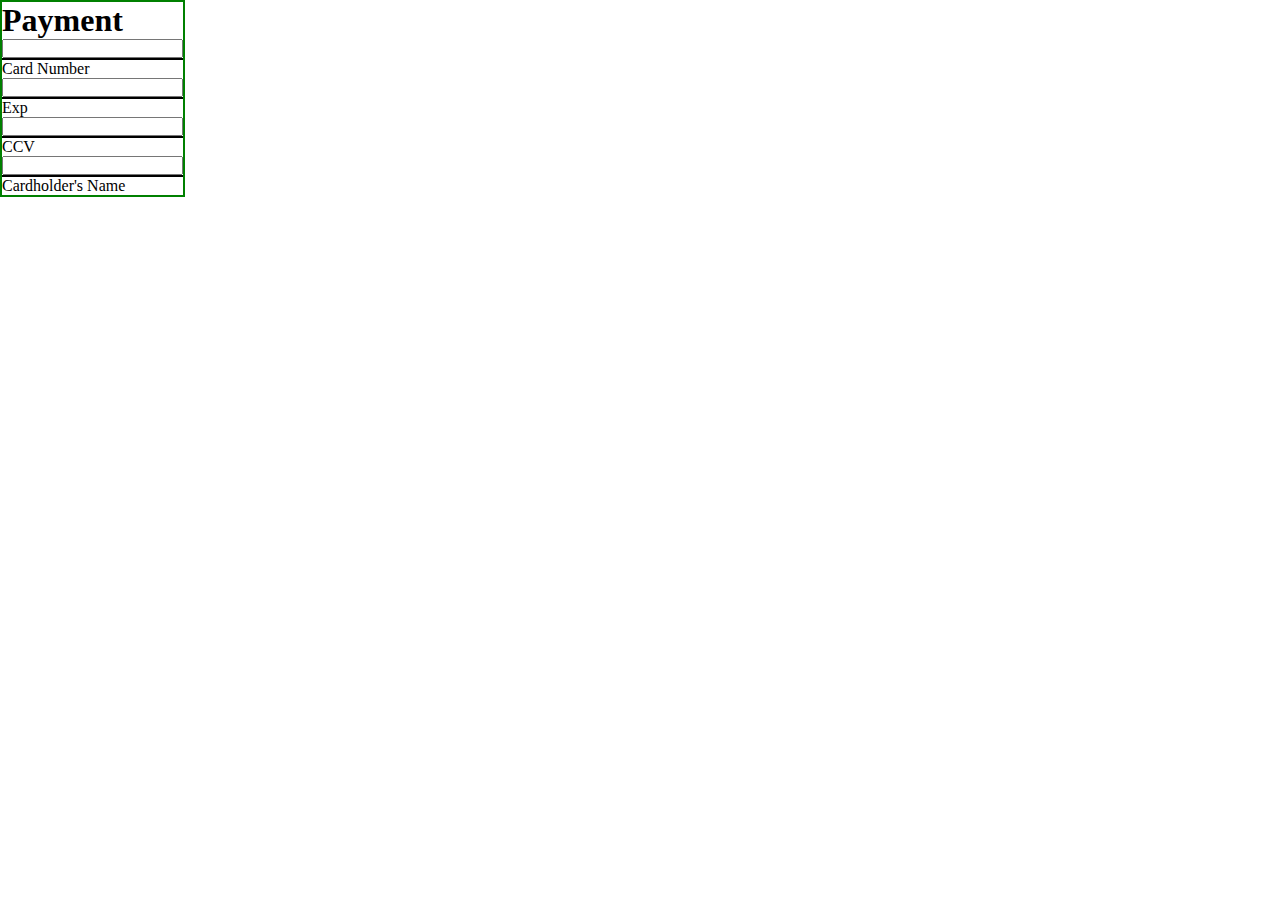
==== 2-CreditCard/index.html @ 5834aa9e "2-CreditCard: Initial commit" ====
<!DOCTYPE html>
<html lang="en">
<head>
    <meta charset="UTF-8">
    <meta name="viewport" content="width=device-width, initial-scale=1.0">
    <meta http-equiv="X-UA-Compatible" content="ie=edge">
    <link rel="stylesheet" type="text/css" href="./styles.css">
    <title> Daily UI #2: Credit Card Checkout</title>
</head>
<body>
    <div class="main">
      <div class="content">
        <h1> Payment </h1>
        <div class="form-group">
          <input type="tel" maxLength="19">
          <label> Card Number </label>
        </div>
        <div class="form-group">
          <input type="tel">
          <label> Exp </label>
        </div>
        <div class="form-group">
          <input type="tel">
          <label> CCV </label>
        </div>
        <div class="form-group">
          <input type="text">
          <label> Cardholder's Name </label>
        </div>
      </div>
    </div>
</body>
</html>
---- 2-CreditCard/styles.css ----
* {
    margin: 0px;
    padding: 0px;
}

html {
  min-width: 100vw;
  min-height: 100vh;
}

.main {
  height: inherit;
  width: inherit;
}

.content {
  border: 2px solid green;
  display: inline-block;
}

label {
  display: block;
  border-top: 2px solid 
}
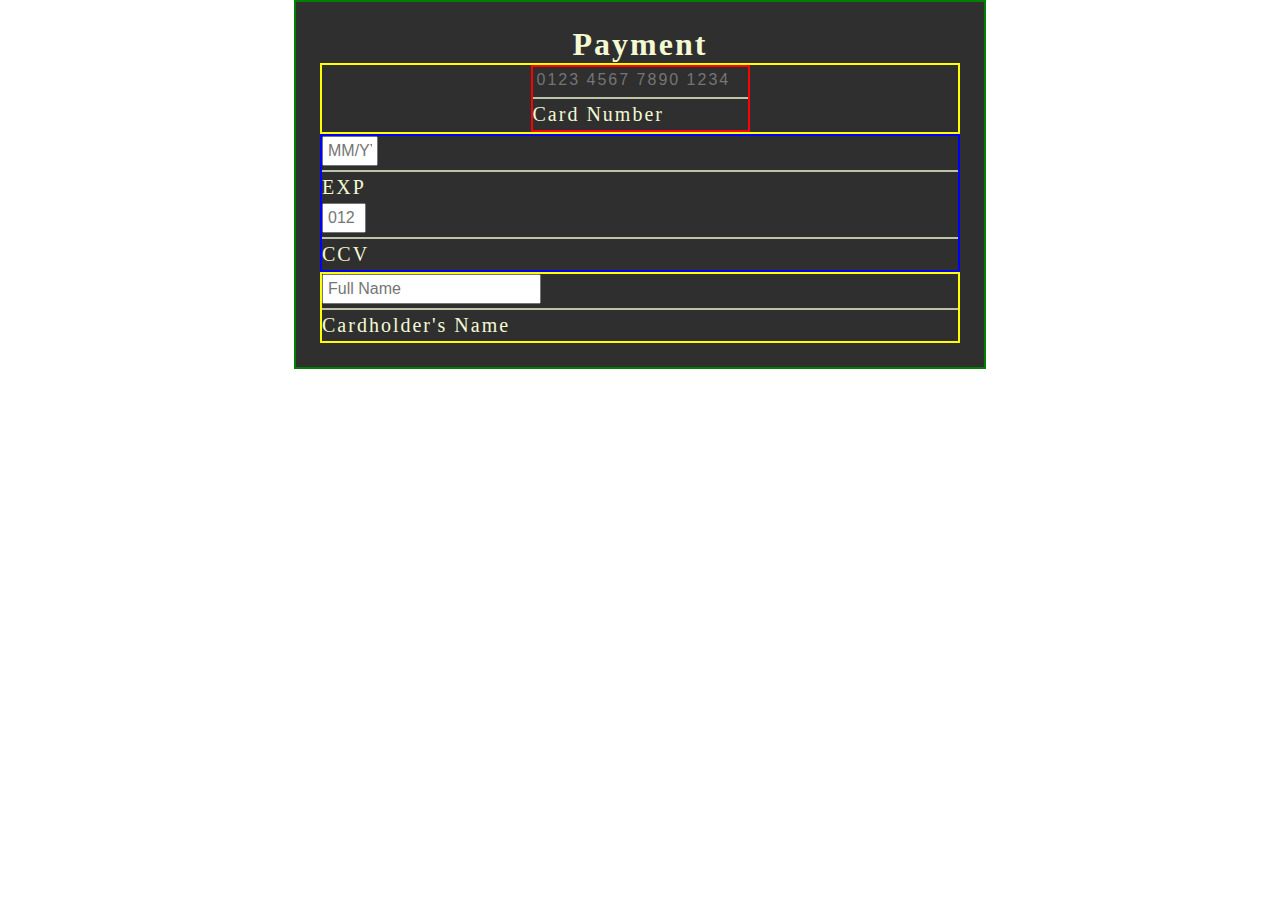
==== commit 648b5342: "2-CreditCard: Add .form-group containers and update styling" ====
--- a/2-CreditCard/index.html
+++ b/2-CreditCard/index.html
@@ -9,22 +9,22 @@
 </head>
 <body>
     <div class="main">
-      <div class="content">
+      <div class="main-content">
         <h1> Payment </h1>
         <div class="form-group">
-          <input type="tel" maxLength="19">
-          <label> Card Number </label>
+          <div class="form-content">
+            <input type="tel" maxLength="19" name="Card-Number" placeholder="0123 4567 7890 1234">
+            <label> Card Number </label>
+          </div>
         </div>
         <div class="form-group">
-          <input type="tel">
-          <label> Exp </label>
-        </div>
-        <div class="form-group">
-          <input type="tel">
+          <input type="tel" name="Exp" placeholder="MM/YY">
+          <label> EXP </label>
+          <input type="tel" maxLength="4" name="CCV" placeholder="012">
           <label> CCV </label>
         </div>
         <div class="form-group">
-          <input type="text">
+          <input type="text" name="Cardholder-name" placeholder="Full Name">
           <label> Cardholder's Name </label>
         </div>
       </div>
--- a/2-CreditCard/styles.css
+++ b/2-CreditCard/styles.css
@@ -11,14 +11,75 @@
 .main {
   height: inherit;
   width: inherit;
+  display: flex;
+  justify-content: center;
 }
 
-.content {
+.main-content {
+  background-color: #2F2F2F;
   border: 2px solid green;
+  display: flex;
+  flex-direction: column;
+  padding: 24px;
+  width: 50%;
+}
+
+.main-content h1 {
+  text-align: center;
+}
+
+.form-group {
+  border: 2px solid yellow;
+}
+
+.form-content:nth-of-type(1) {
+  border: 2px solid red;
   display: inline-block;
 }
 
+.form-group:nth-of-type(1) {
+  text-align: center;
+}
+
+.form-group:nth-of-type(2) {
+  border: 2px solid blue;
+  display: inline-block;
+}
+
+input[type="tel"], input[type="text"] {
+  display: block;
+  font-size: 16px;
+  padding: 4px;
+}
+
+input[name="Card-Number"] {
+  background-color: #2F2F2F;
+  border: none;
+  color: #F3F9D2;
+  letter-spacing: 2px;
+  margin: 0 auto;
+  outline: none;
+}
+
+input[name="Exp"] {
+  width: 44px;
+}
+
+input[name="CCV"] {
+  width: 32px;
+}
+
+h1, label {
+  color: #F3F9D2;
+  letter-spacing: 2px;
+}
+
 label {
-  display: block;
-  border-top: 2px solid 
+  border-top: 2px solid #BDC4A7;
+  display: inline-block;
+  font-size: 20px;
+  margin-top: 4px;
+  padding: 4px 0px 4px 0px;
+  text-align: left;
+  width: 100%;
 }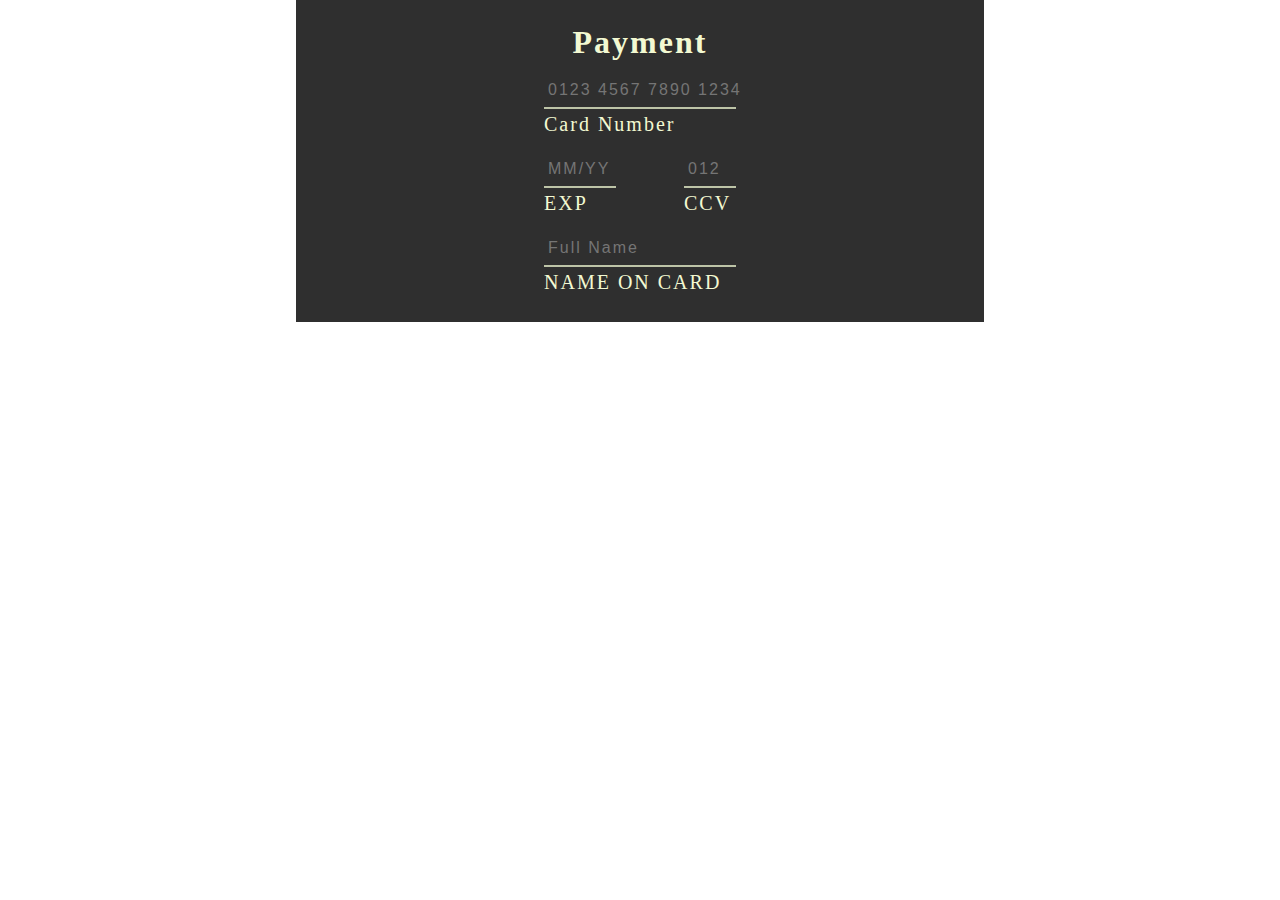
==== commit e13b9f29: "2-CreditCard: Add .form-content and update styling according to .form-content elements" ====
--- a/2-CreditCard/index.html
+++ b/2-CreditCard/index.html
@@ -18,14 +18,20 @@
           </div>
         </div>
         <div class="form-group">
-          <input type="tel" name="Exp" placeholder="MM/YY">
-          <label> EXP </label>
-          <input type="tel" maxLength="4" name="CCV" placeholder="012">
-          <label> CCV </label>
+          <div class="form-content">
+            <input type="tel" name="Exp" maxLength="5" placeholder="MM/YY">
+            <label> EXP </label>
+          </div>
+          <div class="form-content">
+            <input type="tel" maxLength="4" name="CCV" placeholder="012">
+            <label> CCV </label>
+          </div>
         </div>
         <div class="form-group">
-          <input type="text" name="Cardholder-name" placeholder="Full Name">
-          <label> Cardholder's Name </label>
+          <div class="form-content">
+            <input type="text" name="Cardholder-name" placeholder="Full Name">
+            <label> NAME ON CARD </label>
+          </div>
         </div>
       </div>
     </div>
--- a/2-CreditCard/styles.css
+++ b/2-CreditCard/styles.css
@@ -17,7 +17,6 @@
 
 .main-content {
   background-color: #2F2F2F;
-  border: 2px solid green;
   display: flex;
   flex-direction: column;
   padding: 24px;
@@ -28,45 +27,37 @@
   text-align: center;
 }
 
-.form-group {
-  border: 2px solid yellow;
-}
-
-.form-content:nth-of-type(1) {
-  border: 2px solid red;
-  display: inline-block;
-}
-
-.form-group:nth-of-type(1) {
-  text-align: center;
+.form-group:nth-of-type(1), .form-group:nth-of-type(3) {
+  width: 30%;
+  margin: 0 auto;
+  padding-top: 16px;
 }
 
 .form-group:nth-of-type(2) {
-  border: 2px solid blue;
-  display: inline-block;
+  display: flex;
+  justify-content: space-between;
+  width: 30%;
+  margin: 0 auto;
+  padding-top: 16px;
 }
 
 input[type="tel"], input[type="text"] {
+  background-color: #2F2F2F;
+  border: none;
+  color: #F3F9D2;
   display: block;
   font-size: 16px;
+  letter-spacing: 2px;
+  outline: none;
   padding: 4px;
 }
 
-input[name="Card-Number"] {
-  background-color: #2F2F2F;
-  border: none;
-  color: #F3F9D2;
-  letter-spacing: 2px;
-  margin: 0 auto;
-  outline: none;
-}
-
 input[name="Exp"] {
-  width: 44px;
+  width: 64px;
 }
 
 input[name="CCV"] {
-  width: 32px;
+  width: 44px;
 }
 
 h1, label {
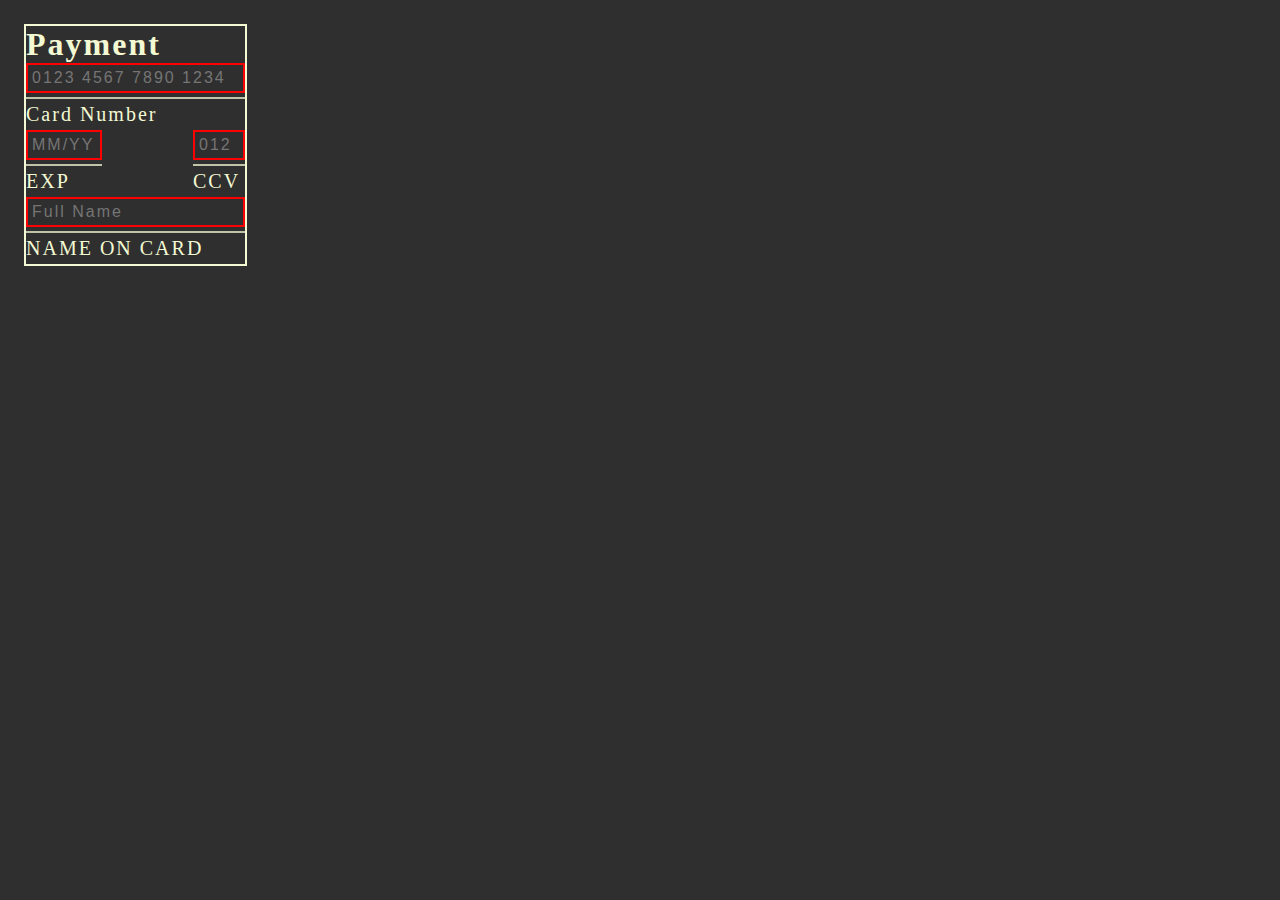
==== commit 8a53c6d4: "2-CreditCard: Restart styling to fit mobile-first" ====
--- a/2-CreditCard/index.html
+++ b/2-CreditCard/index.html
@@ -10,28 +10,26 @@
 <body>
     <div class="main">
       <div class="main-content">
-        <h1> Payment </h1>
-        <div class="form-group">
-          <div class="form-content">
-            <input type="tel" maxLength="19" name="Card-Number" placeholder="0123 4567 7890 1234">
-            <label> Card Number </label>
-          </div>
-        </div>
-        <div class="form-group">
-          <div class="form-content">
-            <input type="tel" name="Exp" maxLength="5" placeholder="MM/YY">
-            <label> EXP </label>
-          </div>
-          <div class="form-content">
-            <input type="tel" maxLength="4" name="CCV" placeholder="012">
-            <label> CCV </label>
-          </div>
-        </div>
-        <div class="form-group">
-          <div class="form-content">
-            <input type="text" name="Cardholder-name" placeholder="Full Name">
-            <label> NAME ON CARD </label>
-          </div>
+        <div class="creditcard">
+          <h1> Payment </h1>
+            <div class="form-content">
+              <input type="tel" maxLength="19" name="Card-Number" placeholder="0123 4567 7890 1234">
+              <label> Card Number </label>
+            </div>
+            <div class="form-group">
+              <div class="form-content">
+                <input type="tel" name="Exp" maxLength="5" placeholder="MM/YY">
+                <label> EXP </label>
+              </div>
+              <div class="form-content">
+                <input type="tel" maxLength="4" name="CCV" placeholder="012">
+                <label> CCV </label>
+              </div>
+            </div>
+            <div class="form-content">
+              <input type="text" name="Cardholder-name" placeholder="Full Name">
+              <label> NAME ON CARD </label>
+            </div>
         </div>
       </div>
     </div>
--- a/2-CreditCard/styles.css
+++ b/2-CreditCard/styles.css
@@ -1,6 +1,7 @@
 * {
     margin: 0px;
     padding: 0px;
+    box-sizing: content-box;
 }
 
 html {
@@ -9,41 +10,30 @@
 }
 
 .main {
-  height: inherit;
-  width: inherit;
+  height: 100vh;
+  width: 100vw;
   display: flex;
   justify-content: center;
 }
 
 .main-content {
   background-color: #2F2F2F;
-  display: flex;
-  flex-direction: column;
   padding: 24px;
-  width: 50%;
+  width: 100%;
 }
 
-.main-content h1 {
-  text-align: center;
+.creditcard {
+  display: inline-block;
+  border: 2px solid #F3F9D2;
 }
 
-.form-group:nth-of-type(1), .form-group:nth-of-type(3) {
-  width: 30%;
-  margin: 0 auto;
-  padding-top: 16px;
-}
-
-.form-group:nth-of-type(2) {
+.form-group {
   display: flex;
   justify-content: space-between;
-  width: 30%;
-  margin: 0 auto;
-  padding-top: 16px;
 }
 
 input[type="tel"], input[type="text"] {
   background-color: #2F2F2F;
-  border: none;
   color: #F3F9D2;
   display: block;
   font-size: 16px;
@@ -52,12 +42,16 @@
   padding: 4px;
 }
 
-input[name="Exp"] {
+input[name="Exp"]{
   width: 64px;
 }
 
 input[name="CCV"] {
-  width: 44px;
+  width: 40px;
+}
+
+input {
+  border: 2px solid red;
 }
 
 h1, label {
@@ -73,4 +67,4 @@
   padding: 4px 0px 4px 0px;
   text-align: left;
   width: 100%;
-}+}
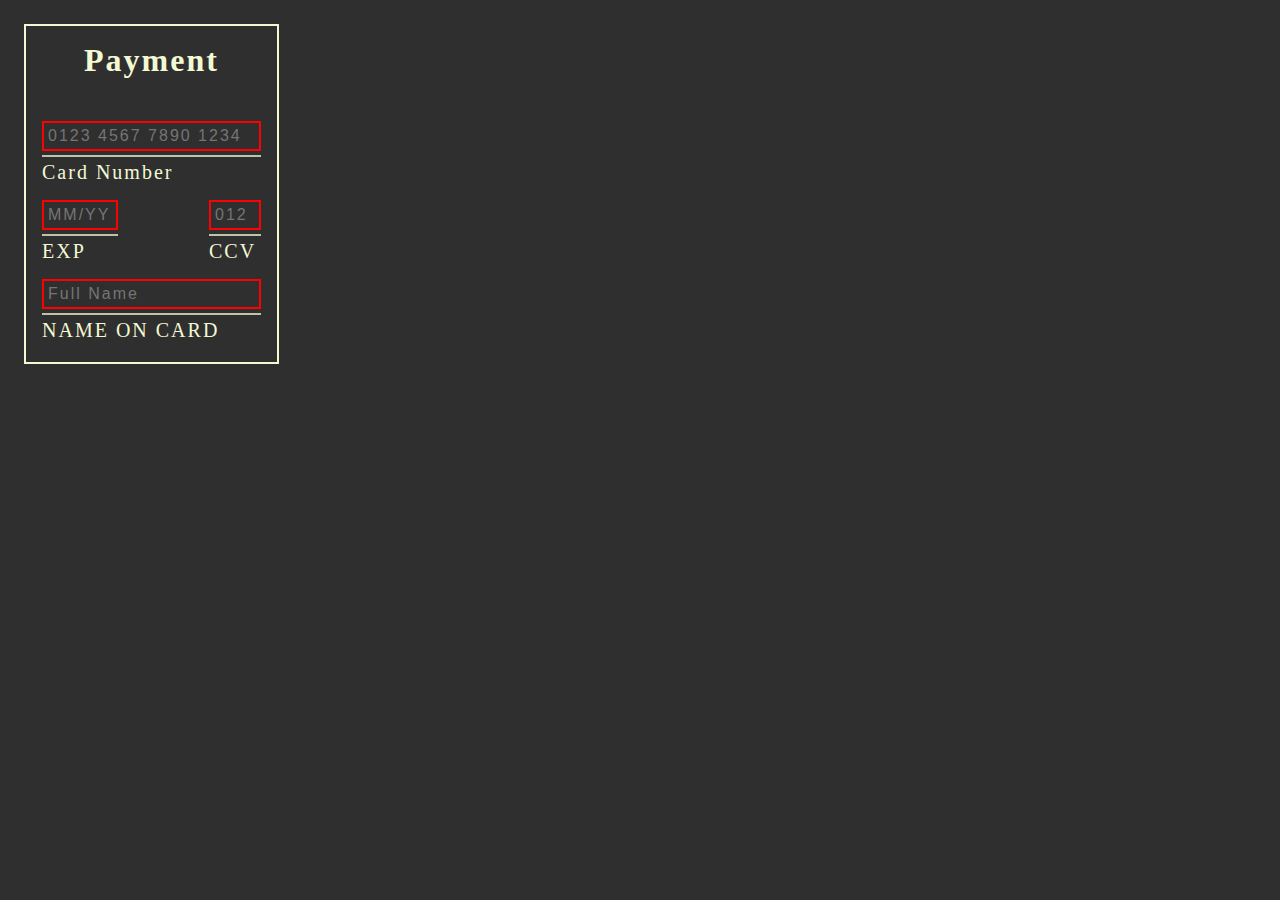
==== commit af2b03c7: "2-CreditCard: Add fontAwesome credit card icons" ====
--- a/2-CreditCard/index.html
+++ b/2-CreditCard/index.html
@@ -5,6 +5,8 @@
     <meta name="viewport" content="width=device-width, initial-scale=1.0">
     <meta http-equiv="X-UA-Compatible" content="ie=edge">
     <link rel="stylesheet" type="text/css" href="./styles.css">
+    <!-- FontAwesome CDN -->
+    <link rel="stylesheet" href="https://use.fontawesome.com/releases/v5.3.1/css/all.css" integrity="sha384-mzrmE5qonljUremFsqc01SB46JvROS7bZs3IO2EmfFsd15uHvIt+Y8vEf7N7fWAU" crossorigin="anonymous">
     <title> Daily UI #2: Credit Card Checkout</title>
 </head>
 <body>
@@ -12,24 +14,29 @@
       <div class="main-content">
         <div class="creditcard">
           <h1> Payment </h1>
+          <div class="form-content icon-container">
+            <i class="fab fa-cc-visa fa-2x fontAwesomeIcons"></i>
+            <i class="fab fa-cc-discover fa-2x fontAwesomeIcons"></i>
+            <i class="fab fa-cc-mastercard fa-2x fontAwesomeIcons"></i>
+          </div>
+          <div class="form-content">
+            <input type="tel" maxLength="19" name="Card-Number" placeholder="0123 4567 7890 1234">
+            <label> Card Number </label>
+          </div>
+          <div class="form-group">
             <div class="form-content">
-              <input type="tel" maxLength="19" name="Card-Number" placeholder="0123 4567 7890 1234">
-              <label> Card Number </label>
-            </div>
-            <div class="form-group">
-              <div class="form-content">
-                <input type="tel" name="Exp" maxLength="5" placeholder="MM/YY">
-                <label> EXP </label>
-              </div>
-              <div class="form-content">
-                <input type="tel" maxLength="4" name="CCV" placeholder="012">
-                <label> CCV </label>
-              </div>
+              <input type="tel" name="Exp" maxLength="5" placeholder="MM/YY">
+              <label> EXP </label>
             </div>
             <div class="form-content">
-              <input type="text" name="Cardholder-name" placeholder="Full Name">
-              <label> NAME ON CARD </label>
+              <input type="tel" maxLength="4" name="CCV" placeholder="012">
+              <label> CCV </label>
             </div>
+          </div>
+          <div class="form-content">
+            <input type="text" name="Cardholder-name" placeholder="Full Name">
+            <label> NAME ON CARD </label>
+          </div>
         </div>
       </div>
     </div>
--- a/2-CreditCard/styles.css
+++ b/2-CreditCard/styles.css
@@ -22,9 +22,27 @@
   width: 100%;
 }
 
+h1 {
+  text-align: center;
+}
+
 .creditcard {
   display: inline-block;
   border: 2px solid #F3F9D2;
+  padding: 16px;
+}
+
+.icon-container {
+  text-align: center;
+}
+
+.fontAwesomeIcons {
+  color: white;
+  padding: 0px 4px;
+}
+
+.form-content {
+  margin-top: 12px;
 }
 
 .form-group {
